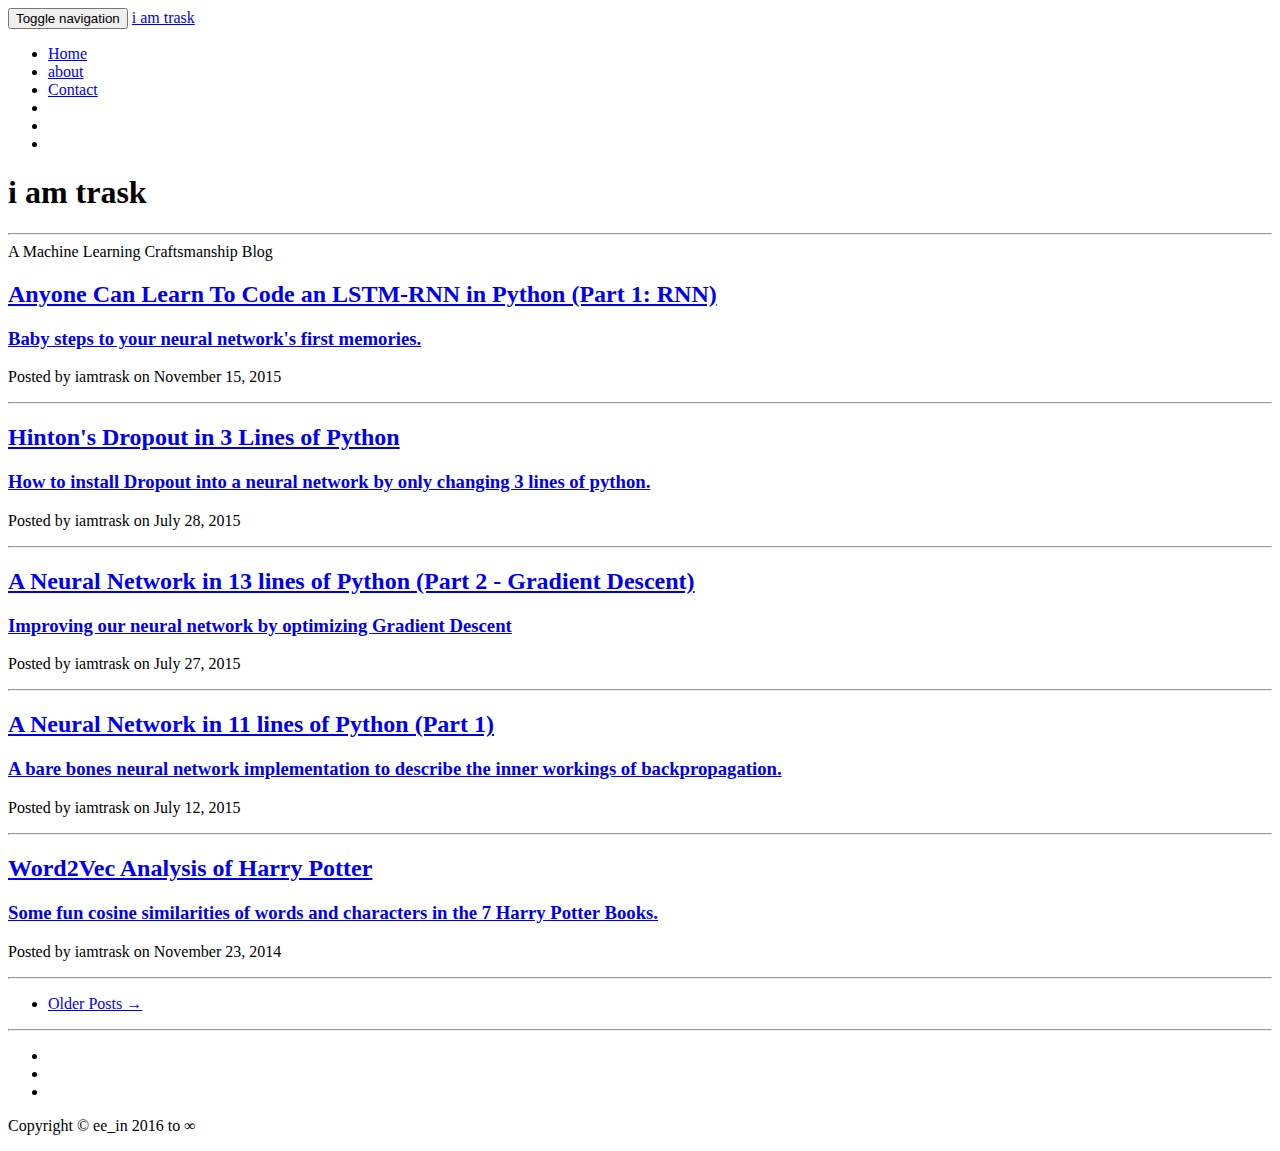
==== home.html @ cf93ab69 "Second upload" ====
<!DOCTYPE html>
<html lang="en">

<head>

    <meta charset="utf-8">
    <meta http-equiv="X-UA-Compatible" content="IE=edge">
    <meta name="viewport" content="width=device-width, initial-scale=1">
    <meta name="description" content="ee_in's home on the intertron.">

    <title>ee_in</title>

    <link rel="canonical" href="https://iamtrask.github.iohttps://iamtrask.github.io/">

    <!-- Bootstrap Core CSS

    <link rel="stylesheet" href="https://iamtrask.github.io/css/bootstrap.min.css">

    <!-- Custom CSS
    <link rel="stylesheet" href="https://iamtrask.github.io/css/clean-blog.css">

    <!-- Pygments Github CSS
    <link rel="stylesheet" href="https://iamtrask.github.io/css/syntax.css">

    <!-- Custom Fonts
    <link rel="stylesheet" href="https://maxcdn.bootstrapcdn.com/font-awesome/4.1.0/css/font-awesome.min.css">
    <link rel="stylesheet" href="https://fonts.googleapis.com/css?family=Lora:400,700,400italic,700italic">
    <link rel="stylesheet" href="https://fonts.googleapis.com/css?family=Open+Sans:300italic,400italic,600italic,700italic,800italic,400,300,600,700,800">
    <!-- HTML5 Shim and Respond.js IE8 support of HTML5 elements and media queries -->
    <!-- WARNING: Respond.js doesn't work if you view the page via file:// -->
    <!--[if lt IE 9]>
        <script src="https://oss.maxcdn.com/libs/html5shiv/3.7.0/html5shiv.js"></script>
        <script src="https://oss.maxcdn.com/libs/respond.js/1.4.2/respond.min.js"></script>
    <![endif]-->
</head>

<script>

</script>

<body>

    <!-- Navigation -->
<nav class="navbar navbar-default navbar-custom navbar-fixed-top">
    <div class="container-fluid">
        <!-- Brand and toggle get grouped for better mobile display -->
        <div class="navbar-header page-scroll">
            <button type="button" class="navbar-toggle" data-toggle="collapse" data-target="#bs-example-navbar-collapse-1">
                <span class="sr-only">Toggle navigation</span>
                <span class="icon-bar"></span>
                <span class="icon-bar"></span>
                <span class="icon-bar"></span>
            </button>
            <a class="navbar-brand" href="https://iamtrask.github.io/">i am trask</a>
        </div>

        <!-- Collect the nav links, forms, and other content for toggling -->
        <div class="collapse navbar-collapse" id="bs-example-navbar-collapse-1">
            <ul class="nav navbar-nav navbar-right">
                <li>
                    <a href="https://iamtrask.github.io/">Home</a>
                </li>

                <li>
                    <a href="https://iamtrask.github.io/about/">about</a>
                </li>

                <li>
                    <a href="https://iamtrask.github.io/contact/">Contact</a>
                </li>

                <li>

                </li>

                <li>

                </li>

                <li>

                </li>

            </ul>
        </div>
        <!-- /.navbar-collapse -->
    </div>
    <!-- /.container -->
</nav>


    <!-- Page Header -->
<script>
  (function(i,s,o,g,r,a,m){i['GoogleAnalyticsObject']=r;i[r]=i[r]||function(){
  (i[r].q=i[r].q||[]).push(arguments)},i[r].l=1*new Date();a=s.createElement(o),
  m=s.getElementsByTagName(o)[0];a.async=1;a.src=g;m.parentNode.insertBefore(a,m)
  })(window,document,'script','//www.google-analytics.com/analytics.js','ga');

  ga('create', 'UA-36138203-3', 'auto');
  ga('send', 'pageview');

</script>
<header class="intro-header" style="background-image: url('https://iamtrask.github.io/img/home-bg.jpg')">
    <div class="container">
        <div class="row">
            <div class="col-lg-8 col-lg-offset-2 col-md-10 col-md-offset-1">
                <div class="site-heading">
                    <h1>i am trask</h1>
                    <hr class="small">
                    <span class="subheading">A Machine Learning Craftsmanship Blog</span>
                </div>
            </div>
        </div>
    </div>
</header>

<!-- Main Content -->
<div class="container">
	<div class="row">
		<div class="col-lg-8 col-lg-offset-2 col-md-10 col-md-offset-1">

<div class="post-preview">
    <a href="https://iamtrask.github.io/2015/11/15/anyone-can-code-lstm/">
        <h2 class="post-title">
            Anyone Can Learn To Code an LSTM-RNN in Python (Part 1: RNN)
        </h2>

        <h3 class="post-subtitle">
            Baby steps to your neural network's first memories.
        </h3>

    </a>
    <p class="post-meta">Posted by iamtrask on November 15, 2015</p>
</div>
<hr>

<div class="post-preview">
    <a href="https://iamtrask.github.io/2015/07/28/dropout/">
        <h2 class="post-title">
            Hinton's Dropout in 3 Lines of Python
        </h2>

        <h3 class="post-subtitle">
            How to install Dropout into a neural network by only changing 3 lines of python.
        </h3>

    </a>
    <p class="post-meta">Posted by iamtrask on July 28, 2015</p>
</div>
<hr>

<div class="post-preview">
    <a href="https://iamtrask.github.io/2015/07/27/python-network-part2/">
        <h2 class="post-title">
            A Neural Network in 13 lines of Python (Part 2 - Gradient Descent)
        </h2>

        <h3 class="post-subtitle">
            Improving our neural network by optimizing Gradient Descent
        </h3>

    </a>
    <p class="post-meta">Posted by iamtrask on July 27, 2015</p>
</div>
<hr>

<div class="post-preview">
    <a href="https://iamtrask.github.io/2015/07/12/basic-python-network/">
        <h2 class="post-title">
            A Neural Network in 11 lines of Python (Part 1)
        </h2>

        <h3 class="post-subtitle">
            A bare bones neural network implementation to describe the inner workings of backpropagation.
        </h3>

    </a>
    <p class="post-meta">Posted by iamtrask on July 12, 2015</p>
</div>
<hr>

<div class="post-preview">
    <a href="https://iamtrask.github.io/2014/11/23/harry-potter/">
        <h2 class="post-title">
            Word2Vec Analysis of Harry Potter
        </h2>

        <h3 class="post-subtitle">
            Some fun cosine similarities of words and characters in the 7 Harry Potter Books.
        </h3>

    </a>
    <p class="post-meta">Posted by iamtrask on November 23, 2014</p>
</div>
<hr>


<!-- Pager -->

<ul class="pager">


    <li class="next">
        <a href="https:/iamtrask.github.io/page2">Older Posts &rarr;</a>
    </li>

</ul>


		</div>
	</div>
</div>

<hr>


    <!-- Footer -->
<footer>

    <div class="container">
        <div class="row">
            <div class="col-lg-8 col-lg-offset-2 col-md-10 col-md-offset-1">
                <ul class="list-inline text-center">
                    <li>
                        <a href="https://iamtrask.github.io/feed.xml">
                            <span class="fa-stack fa-lg">
                                <i class="fa fa-circle fa-stack-2x"></i>
                                <i class="fa fa-rss fa-stack-1x fa-inverse"></i>
                            </span>
                        </a>
                    </li>

                    <li>
                        <a href="https://twitter.com/iamtrask">
                            <span class="fa-stack fa-lg">
                                <i class="fa fa-circle fa-stack-2x"></i>
                                <i class="fa fa-twitter fa-stack-1x fa-inverse"></i>
                            </span>
                        </a>
                    </li>



                    <li>
                        <a href="https://github.com/iamtrask">
                            <span class="fa-stack fa-lg">
                                <i class="fa fa-circle fa-stack-2x"></i>
                                <i class="fa fa-github fa-stack-1x fa-inverse"></i>
                            </span>
                        </a>
                    </li>

                </ul>
                <p class="copyright text-muted">Copyright &copy; ee_in 2016 to ∞</p>
            </div>
        </div>
    </div>
</footer>

<!-- jQuery -->
<script src="https://iamtrask.github.io/js/jquery.min.js "></script>

<!-- Bootstrap Core JavaScript -->
<script src="https://iamtrask.github.io/js/bootstrap.min.js "></script>

<!-- Custom Theme JavaScript -->
<script src="https://iamtrask.github.io/js/clean-blog.min.js "></script>


</body>

</html>
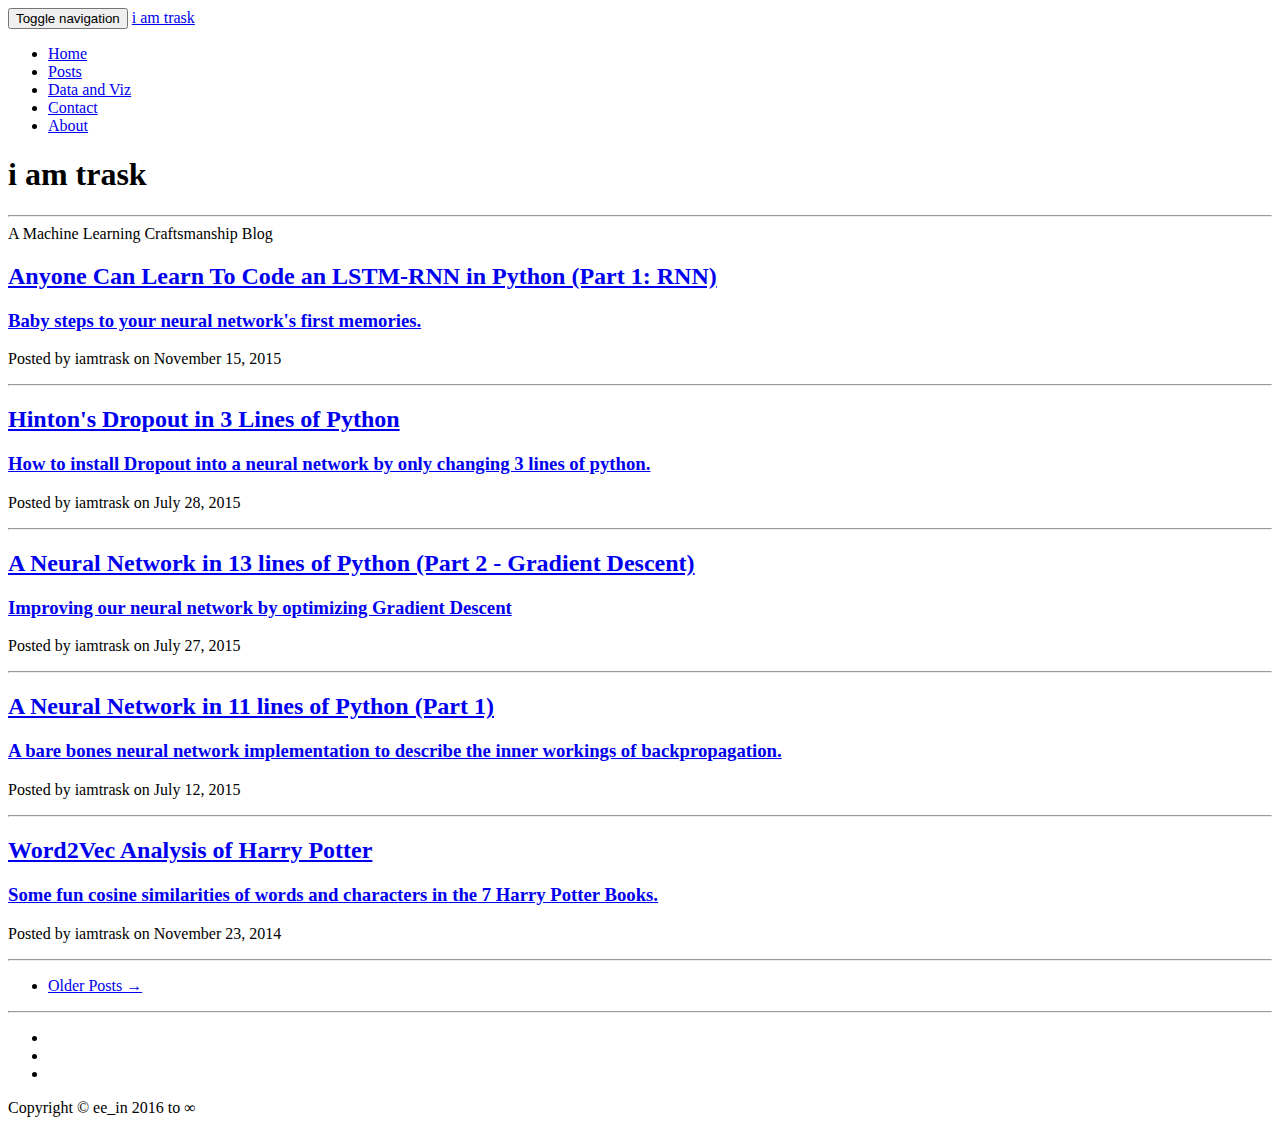
==== commit d795599b: "First update of Home, a few data files" ====
--- a/home.html
+++ b/home.html
@@ -58,27 +58,23 @@
         <div class="collapse navbar-collapse" id="bs-example-navbar-collapse-1">
             <ul class="nav navbar-nav navbar-right">
                 <li>
-                    <a href="https://iamtrask.github.io/">Home</a>
-                </li>
-
-                <li>
-                    <a href="https://iamtrask.github.io/about/">about</a>
-                </li>
-
-                <li>
-                    <a href="https://iamtrask.github.io/contact/">Contact</a>
-                </li>
-
-                <li>
-
-                </li>
-
-                <li>
-
-                </li>
-
-                <li>
-
+                    <a href="https://ee-in.github.io/">Home</a>
+                </li>
+
+                <li>
+                    <a href="https://ee-in.github.io/posts/">Posts</a>
+                </li>
+
+                <li>
+                    <a href="https://ee-in.github.io/data/">Data and Viz</a>
+                </li>
+
+                <li>
+                    <a href="https://ee-in.github.io/contact/">Contact</a>
+                </li>
+
+                <li>
+                    <a href="https://ee-in.github.io/about">About</a>
                 </li>
 
             </ul>
